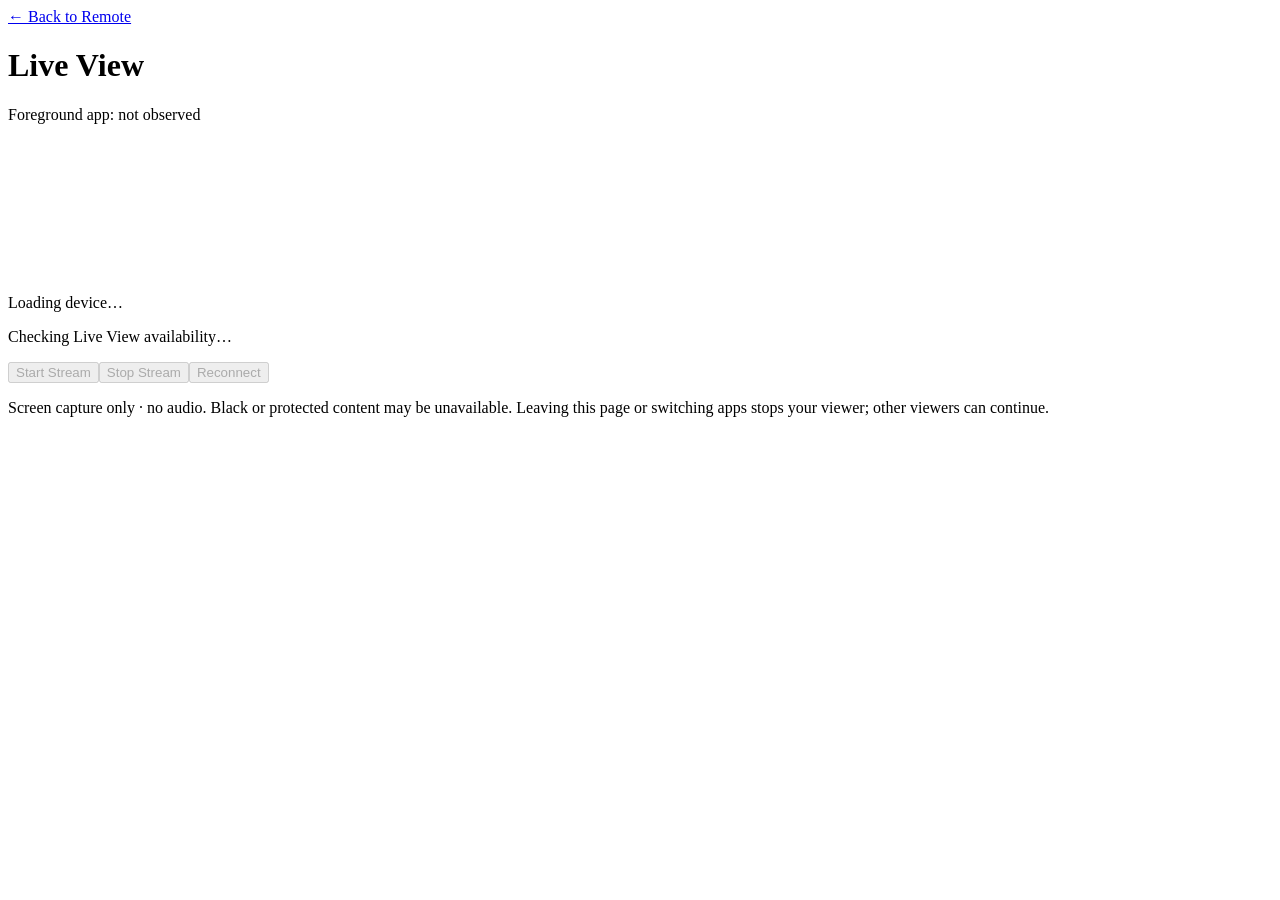
==== web/live.html @ 185f660f "added live view" ====
<!doctype html>
<html lang="en"><head><meta charset="utf-8"><meta name="viewport" content="width=device-width, initial-scale=1"><title>TV Hub · Live View</title><link rel="stylesheet" href="/live.css"><script src="/live.js" defer></script></head>
<body><main><a id="back" href="/">← Back to Remote</a><h1 id="title">Live View</h1><p id="app">Foreground app: not observed</p>
<div class="player"><video id="video" autoplay muted playsinline disablepictureinpicture></video><div id="loading" role="status">Loading device…</div></div>
<p id="status" role="status" aria-live="polite">Checking Live View availability…</p>
<div class="actions"><button id="start" disabled>Start Stream</button><button id="stop" disabled>Stop Stream</button><button id="reconnect" disabled>Reconnect</button></div>
<p class="note">Screen capture only · no audio. Black or protected content may be unavailable. Leaving this page or switching apps stops your viewer; other viewers can continue.</p>
</main></body></html>
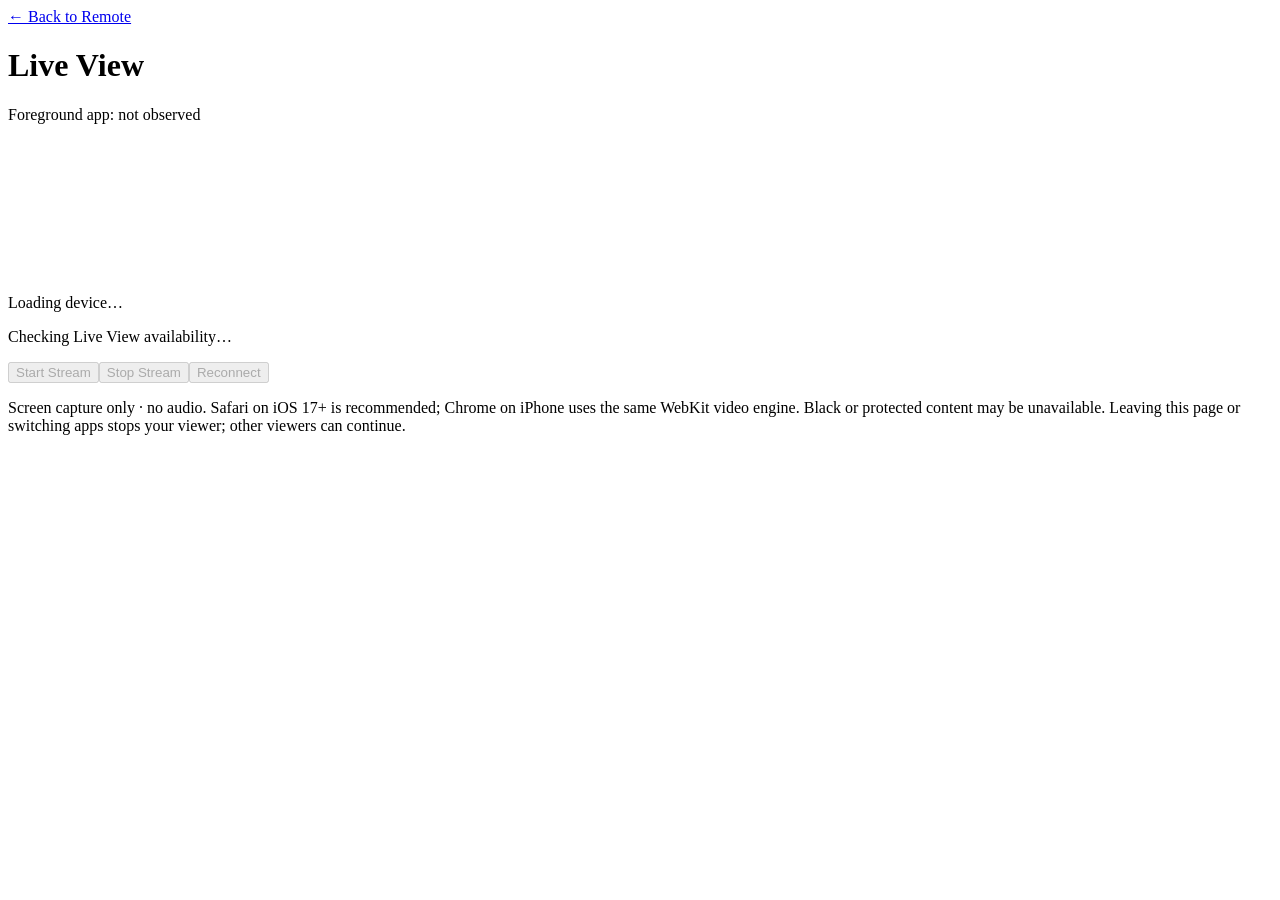
==== commit b85630a6: "fixed live view" ====
--- a/web/live.html
+++ b/web/live.html
@@ -4,5 +4,5 @@
 <div class="player"><video id="video" autoplay muted playsinline disablepictureinpicture></video><div id="loading" role="status">Loading device…</div></div>
 <p id="status" role="status" aria-live="polite">Checking Live View availability…</p>
 <div class="actions"><button id="start" disabled>Start Stream</button><button id="stop" disabled>Stop Stream</button><button id="reconnect" disabled>Reconnect</button></div>
-<p class="note">Screen capture only · no audio. Black or protected content may be unavailable. Leaving this page or switching apps stops your viewer; other viewers can continue.</p>
+<p class="note">Screen capture only · no audio. Safari on iOS 17+ is recommended; Chrome on iPhone uses the same WebKit video engine. Black or protected content may be unavailable. Leaving this page or switching apps stops your viewer; other viewers can continue.</p>
 </main></body></html>
